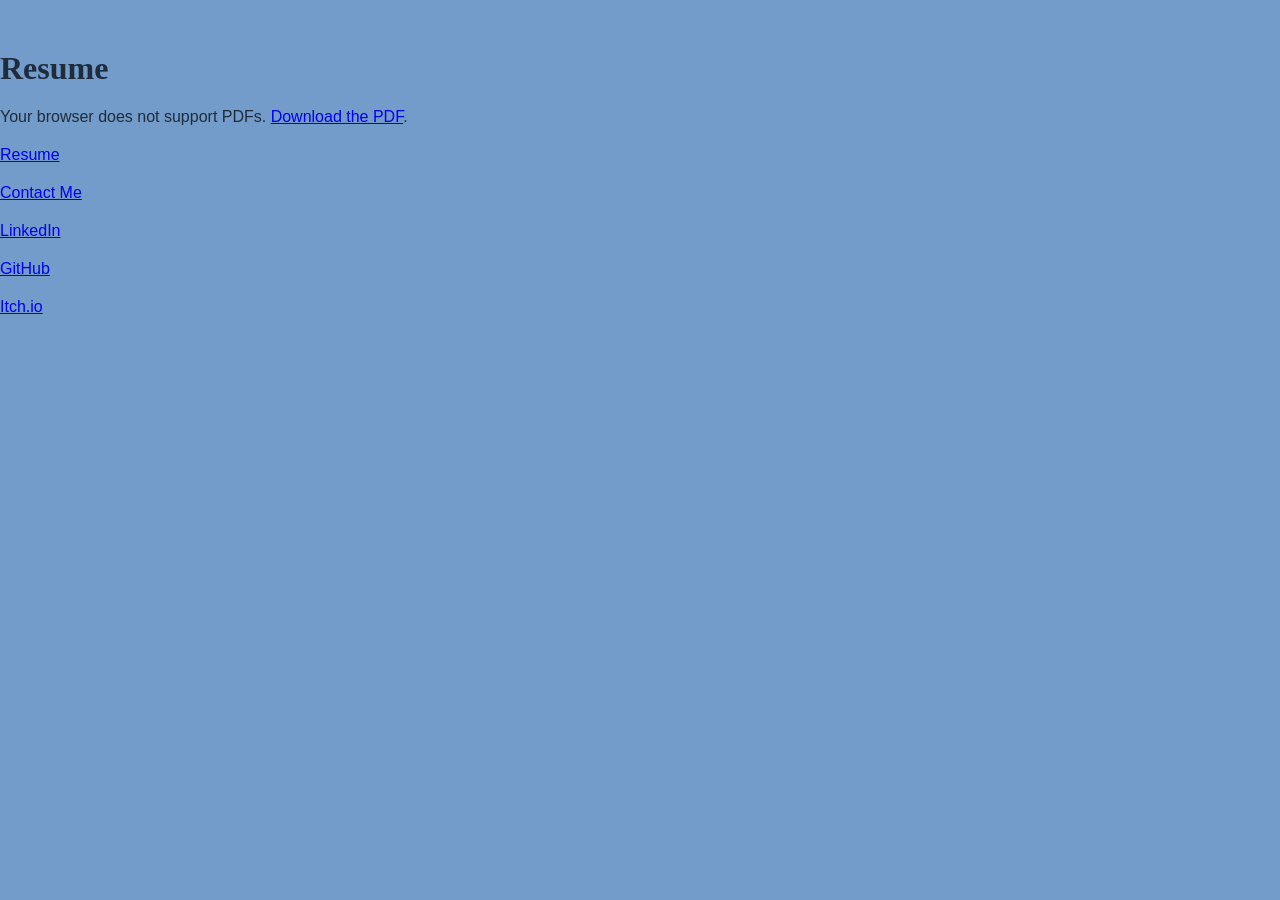
==== resume.html @ cb78b09f "added resume display page" ====
<!DOCTYPE html>
<html lang="en">
  <head>
    <meta charset="UTF-8" />
    <meta name="viewport" content="width=device-width, initial-scale=1.0" />
    <title>Aadarsh Natarajan</title>
    <link rel="stylesheet" href="styles.css" />
  </head>

  <body>
    <h1>Resume</h1>
    <object data="assets/pdfs/resume.pdf" type="application/pdf" width="100%" height="800px">
      <p>Your browser does not support PDFs. <a href="resume.pdf">Download the PDF</a>.</p>

    <p><a href="resume.html">Resume</a></p>
  </body>

  <footer>
    <p><a href="mailto:aadarsh.natarajan@gmail.com">Contact Me</a></p>
    <p><a href="https://www.linkedin.com/in/aadarsh-natarajan">LinkedIn</a></p>
    <p><a href="https://github.com/aarfdark">GitHub</a></p>
    <p><a href="https://aarfdark.itch.io/">Itch.io</a></p>
  </footer>
</html>
---- styles.css ----
body {
    background-color: #739cca;
    margin: 0;
    padding: 0;
}

h1 {
    color: #1e2c3c;
    font-family: 'Georgia', serif;
    margin-top: 50px;
}

p {
    color: #1e2c3c;
    font-family: 'Arial', sans-serif;
    margin-top: 20px;
}
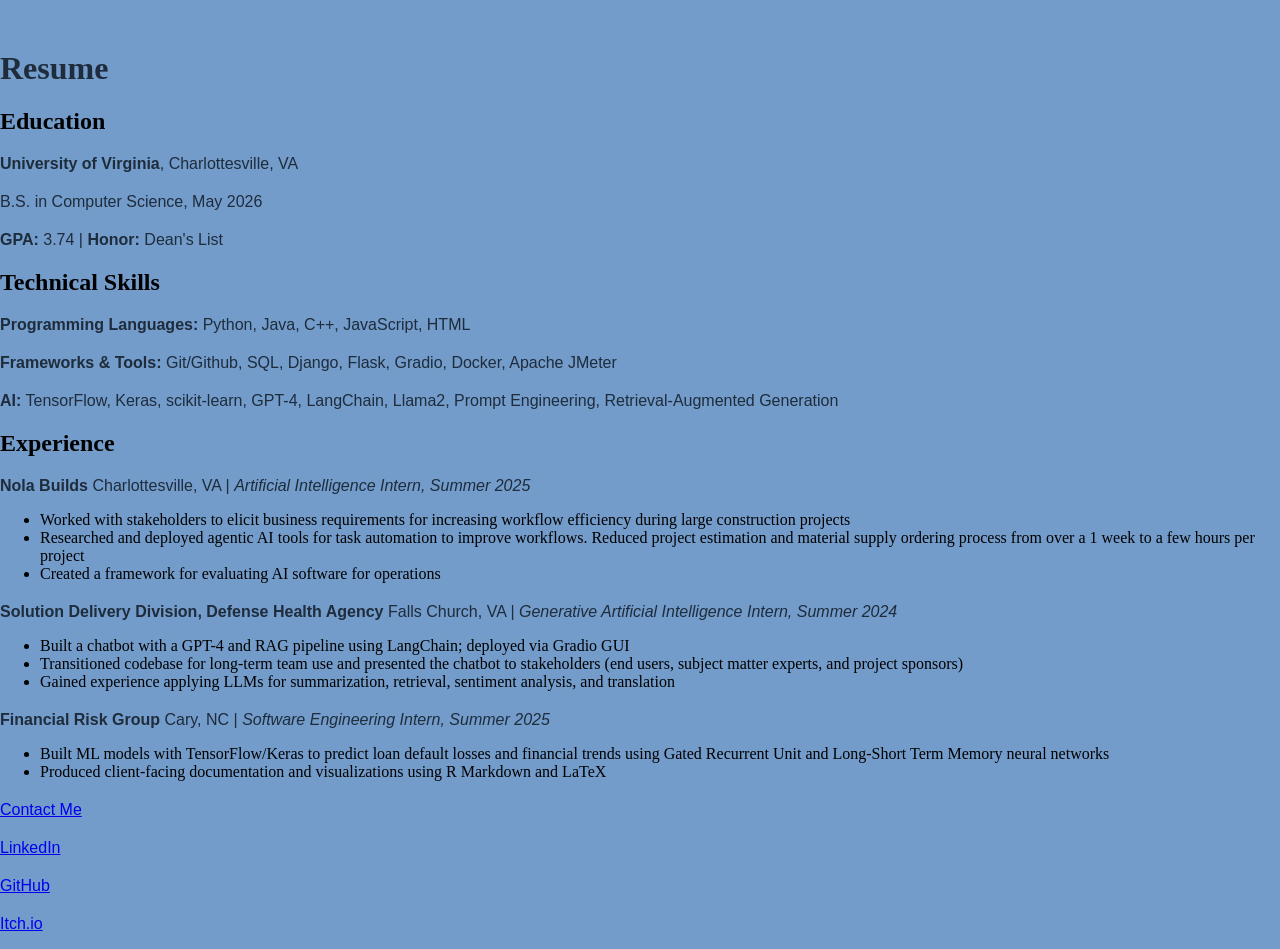
==== commit a8ea193b: "resume updating" ====
--- a/resume.html
+++ b/resume.html
@@ -9,10 +9,43 @@
 
   <body>
     <h1>Resume</h1>
-    <object data="assets/pdfs/resume.pdf" type="application/pdf" width="100%" height="800px">
-      <p>Your browser does not support PDFs. <a href="resume.pdf">Download the PDF</a>.</p>
 
-    <p><a href="resume.html">Resume</a></p>
+    <h2>Education</h2>
+    <p><b>University of Virginia</b>, Charlottesville, VA</p>
+    <p>B.S. in Computer Science, May 2026</p>
+    <p><b>GPA:</b> 3.74 | <b>Honor:</b> Dean's List</p>
+
+    <h2>Technical Skills</h2>
+    <p><b>Programming Languages:</b> Python, Java, C++, JavaScript, HTML</p>
+    <p><b>Frameworks & Tools:</b> Git/Github, SQL, Django, Flask, Gradio, Docker, Apache JMeter</p>
+    <p><b>AI:</b> TensorFlow, Keras, scikit-learn, GPT-4, LangChain, Llama2, Prompt Engineering, Retrieval-Augmented Generation</p>
+
+    <h2>Experience</h2>
+    <p><b>Nola Builds</b> Charlottesville, VA | <i>Artificial Intelligence Intern, Summer 2025</i></p>
+    <ul>
+        <li>Worked with stakeholders to elicit business requirements for increasing workflow efficiency
+during large construction projects</li>
+        <li>Researched and deployed agentic AI tools for task automation to improve workflows. Reduced
+project estimation and material supply ordering process from over a 1 week to a few hours per
+project</li>
+        <li>Created a framework for evaluating AI software for operations</li>
+    </ul>
+
+    <p><b>Solution Delivery Division, Defense Health Agency</b> Falls Church, VA | <i>Generative Artificial Intelligence Intern, Summer 2024</i></p>
+    <ul>
+        <li>Built a chatbot with a GPT-4 and RAG pipeline using LangChain; deployed via Gradio GUI</li>
+        <li>Transitioned codebase for long-term team use and presented the chatbot to stakeholders (end
+users, subject matter experts, and project sponsors)</li>
+        <li>Gained experience applying LLMs for summarization, retrieval, sentiment analysis, and
+translation</li>
+    </ul>
+
+    <p><b>Financial Risk Group</b> Cary, NC | <i>Software Engineering Intern, Summer 2025</i></p>
+    <ul>
+        <li>Built ML models with TensorFlow/Keras to predict loan default losses and financial trends using
+Gated Recurrent Unit and Long-Short Term Memory neural networks</li>
+        <li>Produced client-facing documentation and visualizations using R Markdown and LaTeX</li>
+    </ul>
   </body>
 
   <footer>
--- a/styles.css
+++ b/styles.css
@@ -1,6 +1,7 @@
 body {
     background-color: #739cca;
     margin: 0;
+    justify-content: flex-start;
     padding: 0;
 }
 
@@ -8,10 +9,12 @@
     color: #1e2c3c;
     font-family: 'Georgia', serif;
     margin-top: 50px;
+    justify-content: flex-start;
 }
 
 p {
     color: #1e2c3c;
     font-family: 'Arial', sans-serif;
     margin-top: 20px;
+    justify-content: flex-start;
 }
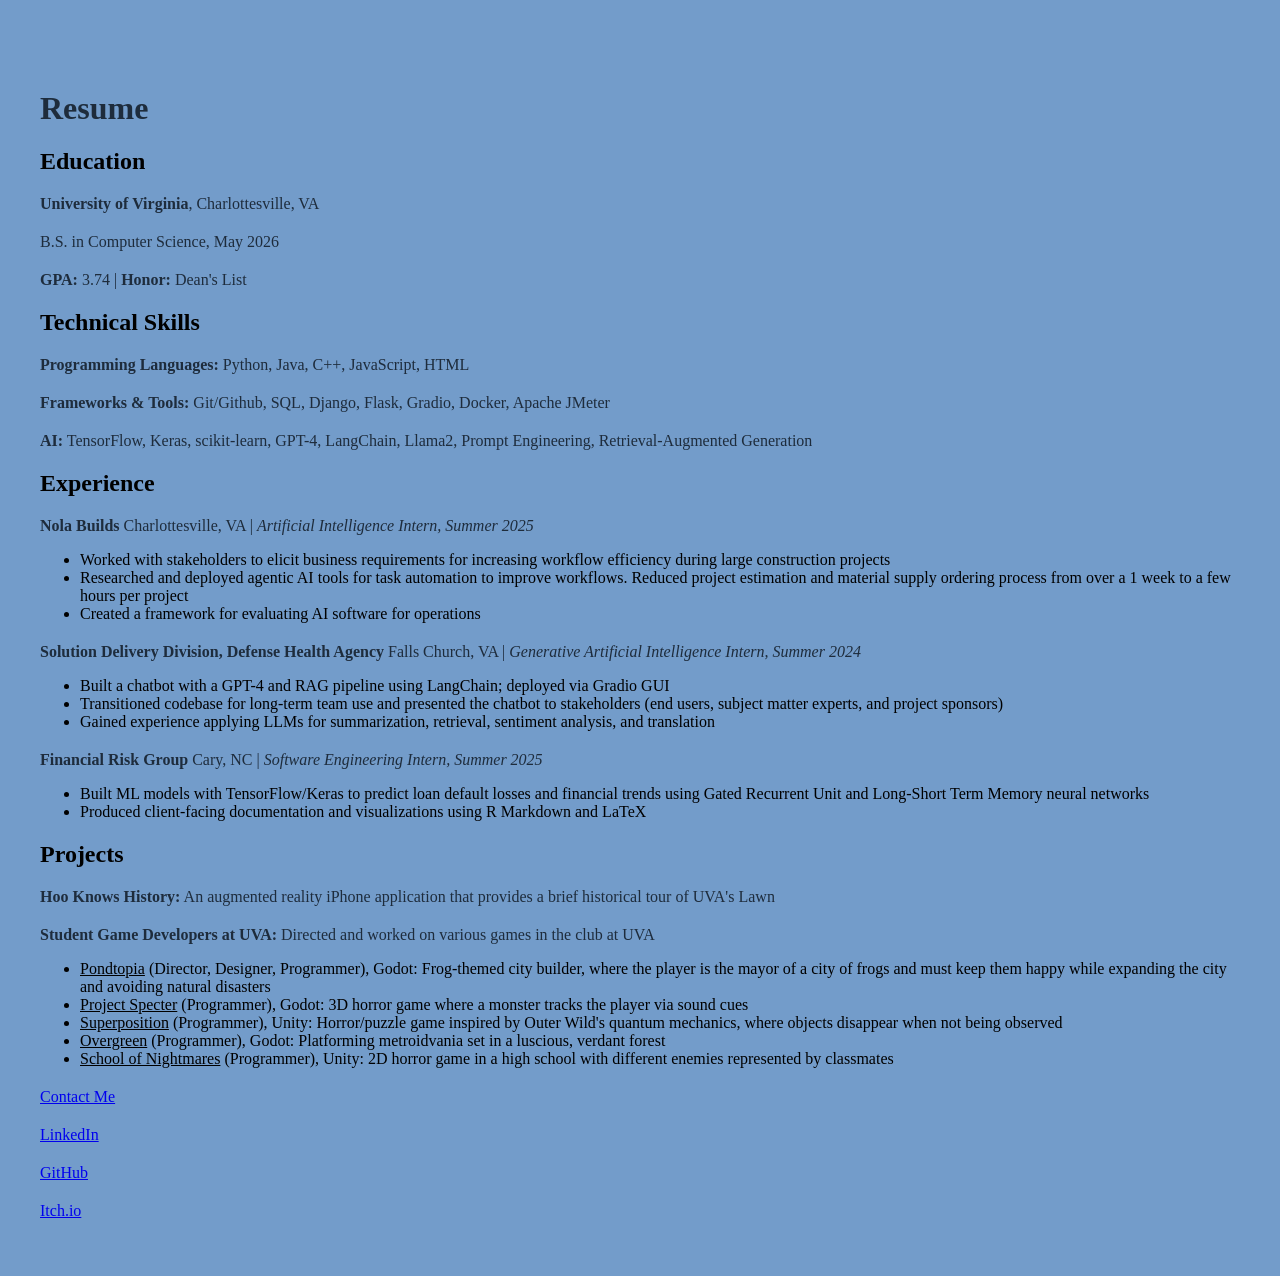
==== commit 287de0af: "more resume stuff!" ====
--- a/resume.html
+++ b/resume.html
@@ -46,6 +46,18 @@
 Gated Recurrent Unit and Long-Short Term Memory neural networks</li>
         <li>Produced client-facing documentation and visualizations using R Markdown and LaTeX</li>
     </ul>
+
+    <h2>Projects</h2>
+    <p><b>Hoo Knows History:</b> An augmented reality iPhone application that provides a brief historical tour of UVA's Lawn
+    <p><b>Student Game Developers at UVA:</b> Directed and worked on various games in the club at UVA</p>
+        <ul>
+            <li><ins>Pondtopia</ins> (Director, Designer, Programmer), Godot: Frog-themed city builder, where the player is the mayor of a city of frogs and must keep them happy while expanding the city and avoiding natural disasters</li>
+            <li><ins>Project Specter</ins> (Programmer), Godot: 3D horror game where a monster tracks the player via sound cues</li>
+            <li><ins>Superposition</ins> (Programmer), Unity: Horror/puzzle game inspired by Outer Wild's quantum mechanics, where objects disappear when not being observed</li>
+            <li><ins>Overgreen</ins> (Programmer), Godot: Platforming metroidvania set in a luscious, verdant forest</li>
+            <li><ins>School of Nightmares</ins> (Programmer), Unity: 2D horror game in a high school with different enemies represented by classmates</li>
+        </ul>
+        
   </body>
 
   <footer>
--- a/styles.css
+++ b/styles.css
@@ -1,8 +1,8 @@
 body {
     background-color: #739cca;
-    margin: 0;
+    margin: 20px;
     justify-content: flex-start;
-    padding: 0;
+    padding: 20px
 }
 
 h1 {
@@ -14,7 +14,7 @@
 
 p {
     color: #1e2c3c;
-    font-family: 'Arial', sans-serif;
+    font-family: 'Georgia', serif;
     margin-top: 20px;
     justify-content: flex-start;
 }
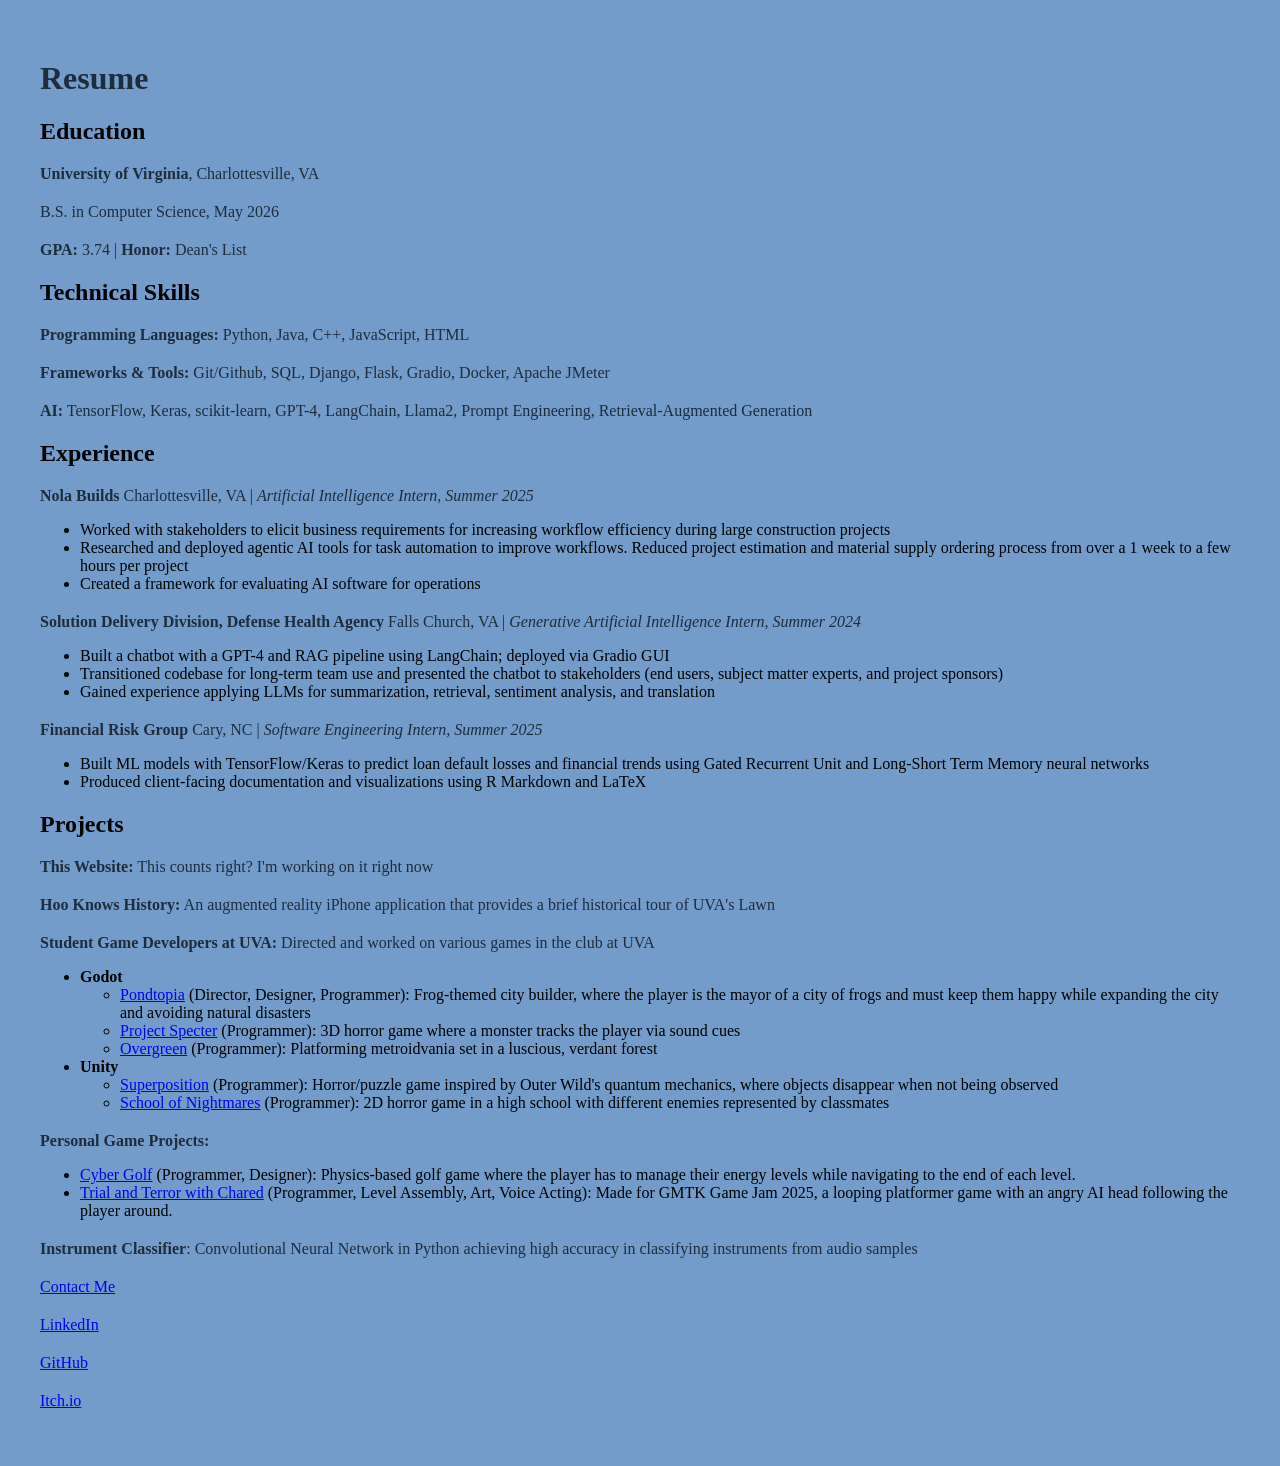
==== commit 04407721: "adding more games & stylesheet" ====
--- a/resume.html
+++ b/resume.html
@@ -48,16 +48,29 @@
     </ul>
 
     <h2>Projects</h2>
+    <p><b>This Website:</b> This counts right? I'm working on it right now</p>
     <p><b>Hoo Knows History:</b> An augmented reality iPhone application that provides a brief historical tour of UVA's Lawn
     <p><b>Student Game Developers at UVA:</b> Directed and worked on various games in the club at UVA</p>
         <ul>
-            <li><ins>Pondtopia</ins> (Director, Designer, Programmer), Godot: Frog-themed city builder, where the player is the mayor of a city of frogs and must keep them happy while expanding the city and avoiding natural disasters</li>
-            <li><ins>Project Specter</ins> (Programmer), Godot: 3D horror game where a monster tracks the player via sound cues</li>
-            <li><ins>Superposition</ins> (Programmer), Unity: Horror/puzzle game inspired by Outer Wild's quantum mechanics, where objects disappear when not being observed</li>
-            <li><ins>Overgreen</ins> (Programmer), Godot: Platforming metroidvania set in a luscious, verdant forest</li>
-            <li><ins>School of Nightmares</ins> (Programmer), Unity: 2D horror game in a high school with different enemies represented by classmates</li>
+            <li><b>Godot</b></li>
+            <ul>
+                <li><a href="https://aarfdark.itch.io/pondtopia">Pondtopia</a> (Director, Designer, Programmer): Frog-themed city builder, where the player is the mayor of a city of frogs and must keep them happy while expanding the city and avoiding natural disasters</li>
+                <li><a href="https://lycha8.itch.io/project-specter">Project Specter</a> (Programmer): 3D horror game where a monster tracks the player via sound cues</li>
+                <li><a href="https://dsizzle67.itch.io/overgreen">Overgreen</a> (Programmer): Platforming metroidvania set in a luscious, verdant forest</li>
+            </ul>
+            <li><b>Unity</b></li>
+            <ul>
+                <li><a href="https://vincentchan22.itch.io/superposition">Superposition</a> (Programmer): Horror/puzzle game inspired by Outer Wild's quantum mechanics, where objects disappear when not being observed</li>
+                <li><a href="https://phf5kw.itch.io/school-of-nightmares">School of Nightmares</a> (Programmer): 2D horror game in a high school with different enemies represented by classmates</li>
+            </ul>
         </ul>
-        
+    <p><b>Personal Game Projects:</b></p>
+        <ul>
+            <li><a href="https://aarfdark.itch.io/cyber-golf">Cyber Golf</a> (Programmer, Designer): Physics-based golf game where the player has to manage their energy levels while navigating to the end of each level.</li>
+            <li><a href="https://aarfdark.itch.io/trial-and-terror-with-chared">Trial and Terror with Chared</a> (Programmer, Level Assembly, Art, Voice Acting): Made for GMTK Game Jam 2025, a looping platformer game with an angry AI head following the player around.</li>
+        </ul>
+    <p><b>Instrument Classifier</b>: Convolutional Neural Network in Python achieving high accuracy in classifying instruments from audio samples</p>
+    
   </body>
 
   <footer>
--- a/styles.css
+++ b/styles.css
@@ -8,13 +8,14 @@
 h1 {
     color: #1e2c3c;
     font-family: 'Georgia', serif;
-    margin-top: 50px;
+    margin-top: 20px;
     justify-content: flex-start;
 }
 
 p {
     color: #1e2c3c;
     font-family: 'Georgia', serif;
+    font-size: medium;
     margin-top: 20px;
     justify-content: flex-start;
 }
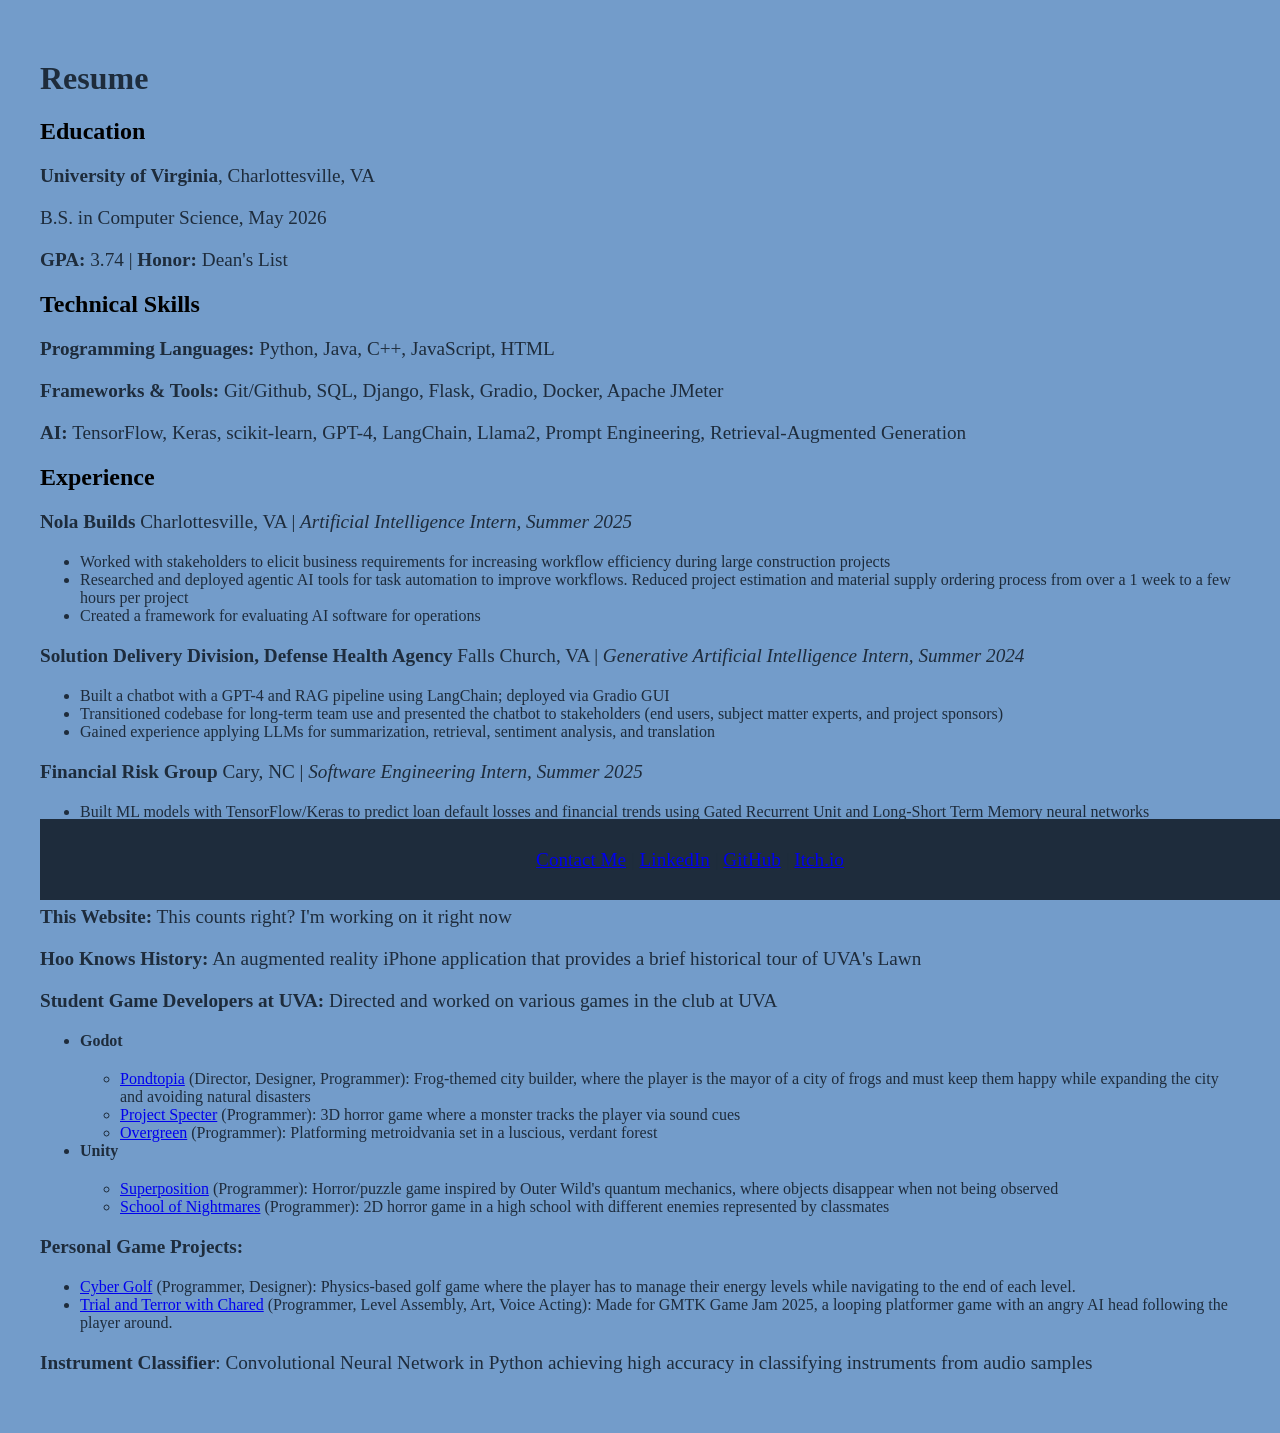
==== commit 68698d08: "nvm, changing it back, also footer style" ====
--- a/resume.html
+++ b/resume.html
@@ -74,9 +74,6 @@
   </body>
 
   <footer>
-    <p><a href="mailto:aadarsh.natarajan@gmail.com">Contact Me</a></p>
-    <p><a href="https://www.linkedin.com/in/aadarsh-natarajan">LinkedIn</a></p>
-    <p><a href="https://github.com/aarfdark">GitHub</a></p>
-    <p><a href="https://aarfdark.itch.io/">Itch.io</a></p>
+    <p><a href="mailto:aadarsh.natarajan@gmail.com">Contact Me</a> | <a href="https://www.linkedin.com/in/aadarsh-natarajan">LinkedIn</a> | <a href="https://github.com/aarfdark">GitHub</a> | <a href="https://aarfdark.itch.io/">Itch.io</a></p>
   </footer>
 </html>
--- a/styles.css
+++ b/styles.css
@@ -15,7 +15,26 @@
 p {
     color: #1e2c3c;
     font-family: 'Georgia', serif;
+    font-size: larger;
+    margin-top: 20px;
+    justify-content: flex-start;
+}
+
+ul {
+    color: #1e2c3c;
+    font-family: 'Georgia', serif;
     font-size: medium;
     margin-top: 20px;
     justify-content: flex-start;
+}
+
+footer {
+    background-color: #1e2c3c;
+    color: #739cca;
+    font-family: 'Georgia', serif;
+    padding: 10px;
+    text-align: center;
+    position: fixed;
+    width: 100%;
+    bottom: 0;
 }
